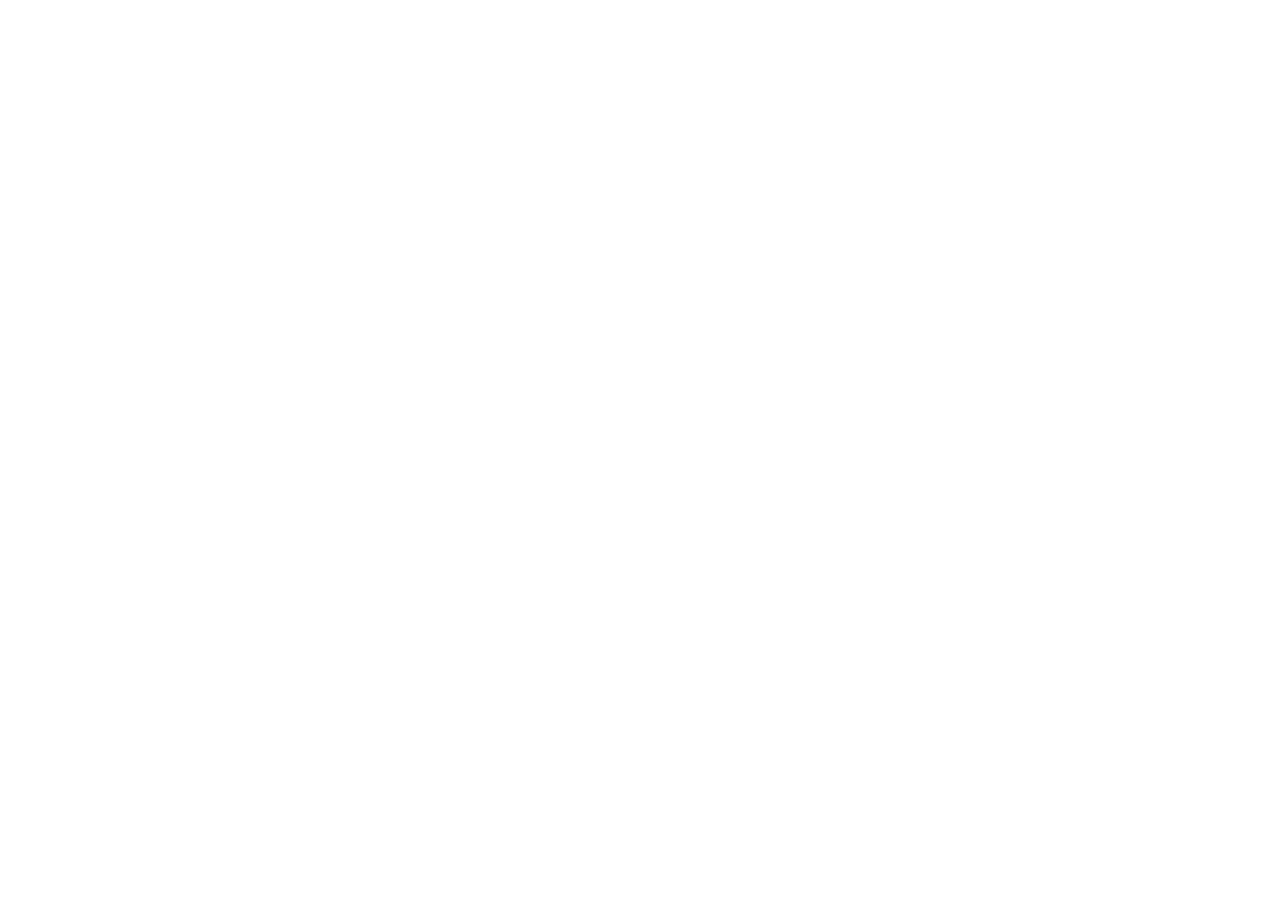
==== index.html @ 3ab38145 "Initial commit" ====
<!DOCTYPE html>
<html lang="en">
  <head>
    <meta charset="UTF-8" />
    <meta name="viewport" content="width=device-width,initial-scale=1.0" />
    <!-- STYLES -->
    <link href="style.css" rel="stylesheet" />

    <!-- Title -->
    <title>About Me</title>
  </head>

  <body></body>
</html>
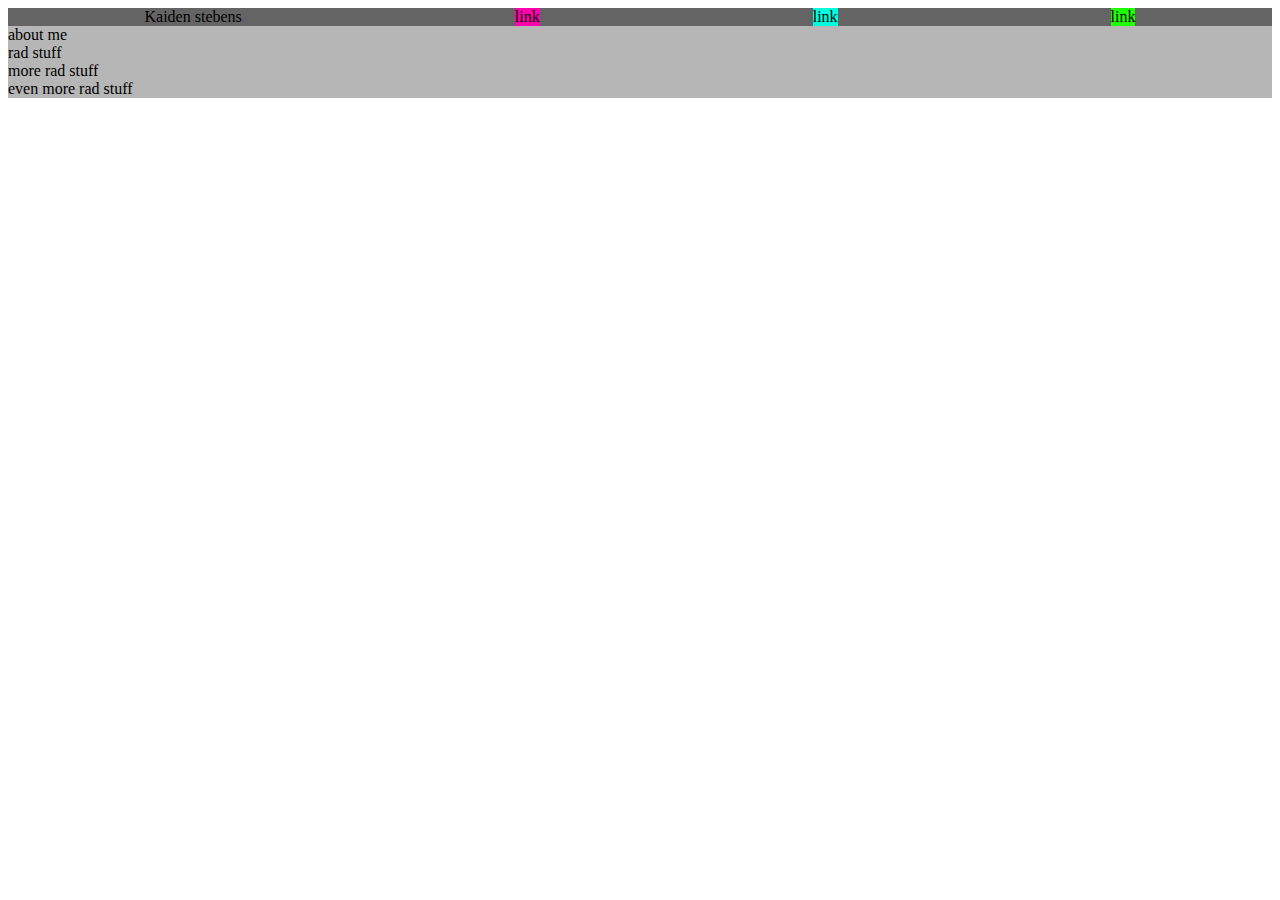
==== commit e1b8e8c0: "Frame thingy" ====
--- a/index.html
+++ b/index.html
@@ -10,5 +10,34 @@
     <title>About Me</title>
   </head>
 
-  <body></body>
+  <body>
+    <header class="header">
+      <div class="name">
+        Kaiden stebens
+      </div>
+      <div class="headerLinks" id="hLink1">
+        link
+      </div>
+      <div class="headerLinks" id="hLink2">
+        link
+      </div>
+      <div class="headerLinks" id="hLink3">
+        link
+      </div>
+    </header>
+    <main class="bodyBackground">
+      <div class="aboutMe, thing1">
+        about me
+      </div>
+      <div class="aboutMe, thing2">
+        rad stuff
+      </div>
+      <div class="aboutMe thing3">
+        more rad stuff
+      </div>
+      <div class="aboutMe, thing3">
+        even more rad stuff
+      </div>
+    </main>
+  </body>
 </html>
--- a/style.css
+++ b/style.css
@@ -0,0 +1,19 @@
+.header {
+background-color: rgb(100, 100, 100);
+display:flex;
+columns: auto auto auto auto;
+justify-content: space-around;
+}
+.bodyBackground{
+background-color: rgb(182, 182, 182);
+
+}
+#hLink1{
+background-color:rgb(255, 0, 170);
+}
+#hLink2{
+background-color: rgb(0, 255, 221);
+}
+#hLink3{
+background-color:rgb(30, 255, 0);
+}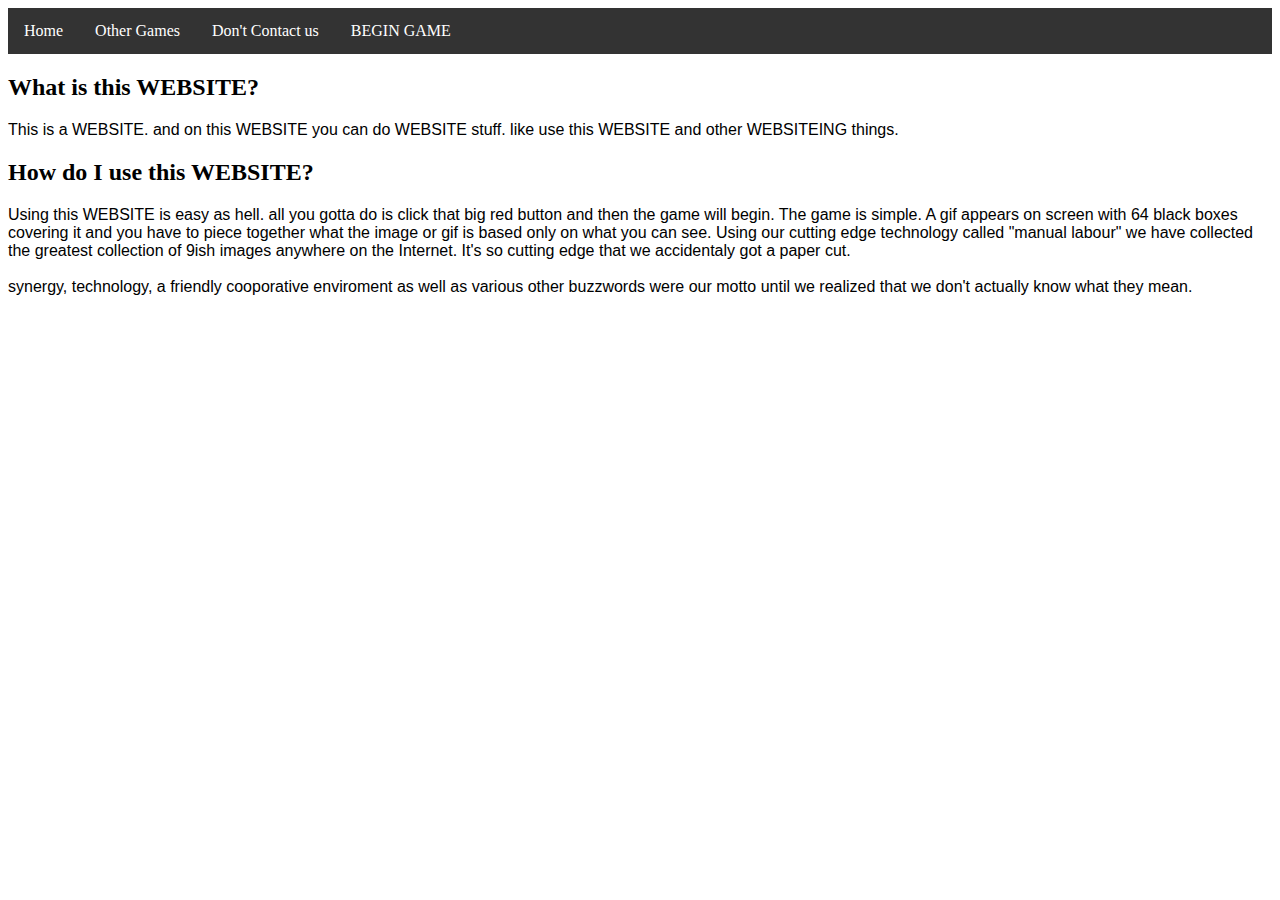
==== commit d73fcaf3: "Add files via upload" ====
--- a/index.html
+++ b/index.html
@@ -1,43 +1,106 @@
-<!DOCTYPE html>
-<html lang="en">
-  <head>
-    <meta charset="UTF-8" />
-    <meta name="viewport" content="width=device-width,initial-scale=1.0" />
-    <!-- STYLES -->
-    <link href="style.css" rel="stylesheet" />
-
-    <!-- Title -->
-    <title>About Me</title>
-  </head>
-
-  <body>
-    <header class="header">
-      <div class="name">
-        Kaiden stebens
-      </div>
-      <div class="headerLinks" id="hLink1">
-        link
-      </div>
-      <div class="headerLinks" id="hLink2">
-        link
-      </div>
-      <div class="headerLinks" id="hLink3">
-        link
-      </div>
-    </header>
-    <main class="bodyBackground">
-      <div class="aboutMe, thing1">
-        about me
-      </div>
-      <div class="aboutMe, thing2">
-        rad stuff
-      </div>
-      <div class="aboutMe thing3">
-        more rad stuff
-      </div>
-      <div class="aboutMe, thing3">
-        even more rad stuff
-      </div>
-    </main>
-  </body>
-</html>
+<!DOCTYPE html>
+<html lang="en">
+  <head>
+    <meta charset="UTF-8" />
+    <meta name="viewport" content="width=device-width,initial-scale=1.0" />
+    <!-- STYLES -->
+    <link href="style.css" rel="stylesheet" />
+    <!-- Title -->
+    <title>BADASS WEBSITE</title>
+  </head>
+  <header class="heading">
+    <ul class="navBar">
+      <li><a href="file:///H:/Documents/GitHub/personal-digital-portfolio-Kaiden-Stevens/index.html">Home</a></li>
+      <li><a href="https://orteil.dashnet.org/cookieclicker/">Other Games</a></li>
+      <li><a href = "file:///H:/Documents/GitHub/personal-digital-portfolio-Kaiden-Stevens/Don't%20contact%20us.html">Don't Contact us</a></li>
+      <li><a onclick="gameTime()">BEGIN GAME</a></li>
+    </ul>
+
+    <h2>What is this WEBSITE?</h2>
+    <p>This is a WEBSITE. and on this WEBSITE you can do WEBSITE stuff. like use this WEBSITE and other WEBSITEING things.</p>
+    <h2>How do I use this WEBSITE?</h2>
+    <p>Using this WEBSITE is easy as hell. all you gotta do is click that big red button and then the game will begin.
+
+      The game is simple. A gif appears on screen with 64 black boxes covering it and you have to piece together what the image or gif is based only on what you can see. Using our cutting edge technology called "manual labour" we have collected the greatest collection of 9ish images anywhere on the Internet. It's so cutting edge that we accidentaly got a paper cut.
+      <br> <br>
+       synergy, technology, a friendly cooporative enviroment as well as various other buzzwords were our motto until we realized that we don't actually know what they mean.
+    </p>
+  </header>
+  <div class="body">
+   <div class="picture">
+       <div class="tile tile1"></div>
+       <div class="tile tile2"></div>
+       <div class="tile tile3"></div>
+       <div class="tile tile4"></div>
+       <div class="tile tile5"></div>
+       <div class="tile tile6"></div>
+       <div class="tile tile7"></div>
+       <div class="tile tile8"></div>
+       <div class="tile tile9"></div>
+       <div class="tile tile10"></div>
+       <div class="tile tile11"></div>
+       <div class="tile tile12"></div>
+       <div class="tile tile13"></div>
+       <div class="tile tile14"></div>
+       <div class="tile tile15"></div>
+       <div class="tile tile16"></div>
+       <div class="tile tile17"></div>
+       <div class="tile tile18"></div>
+       <div class="tile tile19"></div>
+       <div class="tile tile20"></div>
+       <div class="tile tile21"></div>
+       <div class="tile tile22"></div>
+       <div class="tile tile23"></div>
+       <div class="tile tile24"></div>
+       <div class="tile tile25"></div>
+       <div class="tile tile26"></div>
+       <div class="tile tile27"></div>
+       <div class="tile tile28"></div>
+       <div class="tile tile29"></div>
+       <div class="tile tile30"></div>
+       <div class="tile tile31"></div>
+       <div class="tile tile32"></div>
+       <div class="tile tile33"></div>
+       <div class="tile tile34"></div>
+       <div class="tile tile35"></div>
+       <div class="tile tile36"></div>
+       <div class="tile tile37"></div>
+       <div class="tile tile38"></div>
+       <div class="tile tile39"></div>
+       <div class="tile tile40"></div>
+       <div class="tile tile41"></div>
+       <div class="tile tile42"></div>
+       <div class="tile tile43"></div>
+       <div class="tile tile44"></div>
+       <div class="tile tile45"></div>
+       <div class="tile tile46"></div>
+       <div class="tile tile47"></div>
+       <div class="tile tile48"></div>
+       <div class="tile tile49"></div>
+       <div class="tile tile50"></div>
+       <div class="tile tile51"></div>
+       <div class="tile tile52"></div>
+       <div class="tile tile53"></div>
+       <div class="tile tile54"></div>
+       <div class="tile tile55"></div>
+       <div class="tile tile56"></div>
+       <div class="tile tile57"></div>
+       <div class="tile tile58"></div>
+       <div class="tile tile59"></div>
+       <div class="tile tile60"></div>
+       <div class="tile tile61"></div>
+       <div class="tile tile62"></div>
+       <div class="tile tile63"></div>
+       <div class="tile tile64"></div>
+
+
+       
+
+   </div>
+   <br>
+   <input type="text" class="guessing">  <button class="guess" onclick="guess()">Guess</button> <button type="reset" class="newImg" onclick="newImg()">Different Image!</button>
+   <br><br>
+   <p>Score: <span class="score">20</span>     Highscore: <span class="highScore">0</span>   </p>
+   <script src="script.js"></script>
+  </div>
+</html>--- a/style.css
+++ b/style.css
@@ -1,19 +1,58 @@
-.header {
-background-color: rgb(100, 100, 100);
-display:flex;
-columns: auto auto auto auto;
-justify-content: space-around;
-}
-.bodyBackground{
-background-color: rgb(182, 182, 182);
-
-}
-#hLink1{
-background-color:rgb(255, 0, 170);
-}
-#hLink2{
-background-color: rgb(0, 255, 221);
-}
-#hLink3{
-background-color:rgb(30, 255, 0);
+.picture {
+height: 720px;
+width: 1280px;
+grid-template-columns: 1fr 1fr 1fr 1fr 1fr 1fr 1fr 1fr;
+background-image: url("saul-goodman-better-call-saul.gif");
+display:grid;
+background-size: cover;
+}
+.body{
+  display: none;
+}
+.heading{
+  display: block;
+}
+.h1{
+  text-align: center;
+}
+.tile{
+    background-color: grey;
+    border: 1px solid black;
+}
+.newImg{
+  display: none;
+}
+.guessing{
+    font-size: 24;
+  }
+.bodyBackground{
+background-color: rgb(182, 182, 182);
+
+}
+ul {
+  list-style-type: none;
+  margin: 0;
+  padding: 0;
+  overflow: hidden;
+  background-color: #333;
+}
+
+li {
+  float: left;
+}
+
+li a {
+  display: block;
+  color: white;
+  text-align: center;
+  padding: 14px 16px;
+  text-decoration: none;
+}
+
+/* Change the link color to #111 (black) on hover */
+li a:hover {
+  background-color: #111;
+}
+p {
+  font-family: Arial, Helvetica, sans-serif;
 }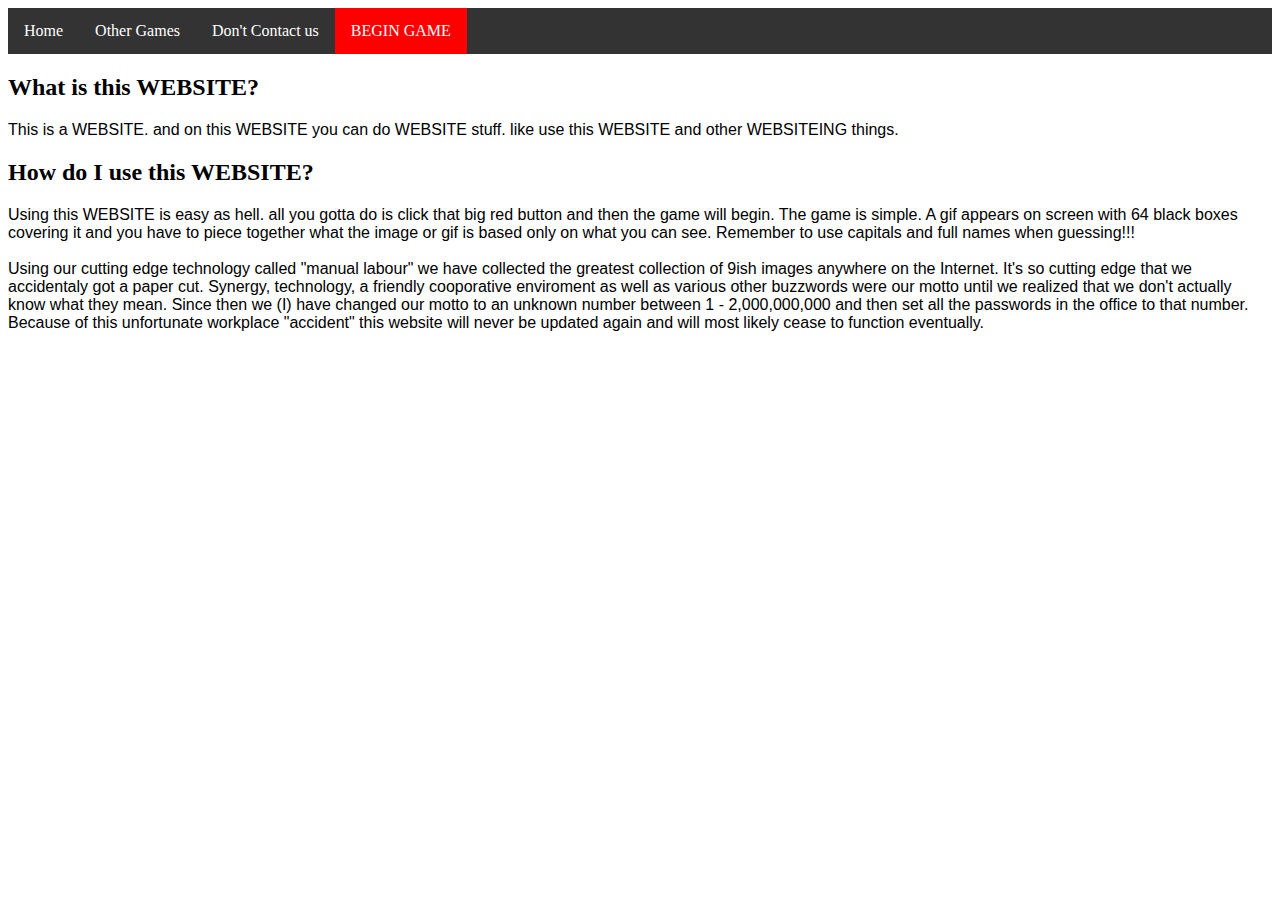
==== commit 8237b2d6: "did some stuff" ====
--- a/index.html
+++ b/index.html
@@ -1,106 +1,111 @@
-<!DOCTYPE html>
-<html lang="en">
-  <head>
-    <meta charset="UTF-8" />
-    <meta name="viewport" content="width=device-width,initial-scale=1.0" />
-    <!-- STYLES -->
-    <link href="style.css" rel="stylesheet" />
-    <!-- Title -->
-    <title>BADASS WEBSITE</title>
-  </head>
-  <header class="heading">
-    <ul class="navBar">
-      <li><a href="file:///H:/Documents/GitHub/personal-digital-portfolio-Kaiden-Stevens/index.html">Home</a></li>
-      <li><a href="https://orteil.dashnet.org/cookieclicker/">Other Games</a></li>
-      <li><a href = "file:///H:/Documents/GitHub/personal-digital-portfolio-Kaiden-Stevens/Don't%20contact%20us.html">Don't Contact us</a></li>
-      <li><a onclick="gameTime()">BEGIN GAME</a></li>
-    </ul>
-
-    <h2>What is this WEBSITE?</h2>
-    <p>This is a WEBSITE. and on this WEBSITE you can do WEBSITE stuff. like use this WEBSITE and other WEBSITEING things.</p>
-    <h2>How do I use this WEBSITE?</h2>
-    <p>Using this WEBSITE is easy as hell. all you gotta do is click that big red button and then the game will begin.
-
-      The game is simple. A gif appears on screen with 64 black boxes covering it and you have to piece together what the image or gif is based only on what you can see. Using our cutting edge technology called "manual labour" we have collected the greatest collection of 9ish images anywhere on the Internet. It's so cutting edge that we accidentaly got a paper cut.
-      <br> <br>
-       synergy, technology, a friendly cooporative enviroment as well as various other buzzwords were our motto until we realized that we don't actually know what they mean.
-    </p>
-  </header>
-  <div class="body">
-   <div class="picture">
-       <div class="tile tile1"></div>
-       <div class="tile tile2"></div>
-       <div class="tile tile3"></div>
-       <div class="tile tile4"></div>
-       <div class="tile tile5"></div>
-       <div class="tile tile6"></div>
-       <div class="tile tile7"></div>
-       <div class="tile tile8"></div>
-       <div class="tile tile9"></div>
-       <div class="tile tile10"></div>
-       <div class="tile tile11"></div>
-       <div class="tile tile12"></div>
-       <div class="tile tile13"></div>
-       <div class="tile tile14"></div>
-       <div class="tile tile15"></div>
-       <div class="tile tile16"></div>
-       <div class="tile tile17"></div>
-       <div class="tile tile18"></div>
-       <div class="tile tile19"></div>
-       <div class="tile tile20"></div>
-       <div class="tile tile21"></div>
-       <div class="tile tile22"></div>
-       <div class="tile tile23"></div>
-       <div class="tile tile24"></div>
-       <div class="tile tile25"></div>
-       <div class="tile tile26"></div>
-       <div class="tile tile27"></div>
-       <div class="tile tile28"></div>
-       <div class="tile tile29"></div>
-       <div class="tile tile30"></div>
-       <div class="tile tile31"></div>
-       <div class="tile tile32"></div>
-       <div class="tile tile33"></div>
-       <div class="tile tile34"></div>
-       <div class="tile tile35"></div>
-       <div class="tile tile36"></div>
-       <div class="tile tile37"></div>
-       <div class="tile tile38"></div>
-       <div class="tile tile39"></div>
-       <div class="tile tile40"></div>
-       <div class="tile tile41"></div>
-       <div class="tile tile42"></div>
-       <div class="tile tile43"></div>
-       <div class="tile tile44"></div>
-       <div class="tile tile45"></div>
-       <div class="tile tile46"></div>
-       <div class="tile tile47"></div>
-       <div class="tile tile48"></div>
-       <div class="tile tile49"></div>
-       <div class="tile tile50"></div>
-       <div class="tile tile51"></div>
-       <div class="tile tile52"></div>
-       <div class="tile tile53"></div>
-       <div class="tile tile54"></div>
-       <div class="tile tile55"></div>
-       <div class="tile tile56"></div>
-       <div class="tile tile57"></div>
-       <div class="tile tile58"></div>
-       <div class="tile tile59"></div>
-       <div class="tile tile60"></div>
-       <div class="tile tile61"></div>
-       <div class="tile tile62"></div>
-       <div class="tile tile63"></div>
-       <div class="tile tile64"></div>
-
-
-       
-
-   </div>
-   <br>
-   <input type="text" class="guessing">  <button class="guess" onclick="guess()">Guess</button> <button type="reset" class="newImg" onclick="newImg()">Different Image!</button>
-   <br><br>
-   <p>Score: <span class="score">20</span>     Highscore: <span class="highScore">0</span>   </p>
-   <script src="script.js"></script>
-  </div>
+<!DOCTYPE html>
+<html lang="en">
+  <head>
+    <meta charset="UTF-8" />
+    <meta name="viewport" content="width=device-width,initial-scale=1.0" />
+    <!-- STYLES -->
+    <link href="style.css" rel="stylesheet" />
+    <!-- Title -->
+    <title>BADASS WEBSITE</title>
+  </head>
+  <header class="heading">
+    <ul class="navBar">
+      <li><a href="file:///H:/Documents/GitHub/personal-digital-portfolio-Kaiden-Stevens/index.html">Home</a></li>
+      <li><a href="https://orteil.dashnet.org/cookieclicker/">Other Games</a></li>
+      <li><a href = "file:///H:/Documents/GitHub/personal-digital-portfolio-Kaiden-Stevens/Don't%20contact%20us.html">Don't Contact us</a></li>
+      <li><a id="GAMETIME" onclick="gameTime()">BEGIN GAME</a></li>
+    </ul>
+    <h2>What is this WEBSITE?</h2>
+    <p>This is a WEBSITE. and on this WEBSITE you can do WEBSITE stuff. like use this WEBSITE and other WEBSITEING things.</p>
+    <h2>How do I use this WEBSITE?</h2>
+    <p>Using this WEBSITE is easy as hell. all you gotta do is click that big red button and then the game will begin.
+
+      The game is simple. A gif appears on screen with 64 black boxes covering it and you have to piece together what the image or gif is based only on what you can see. Remember to use capitals and full names when guessing!!!
+      <br> <br>
+      Using our cutting edge technology called "manual labour" we have collected the greatest collection of 9ish images anywhere on the Internet. It's so cutting edge that we accidentaly got a paper cut. Synergy, technology, a friendly cooporative enviroment as well as various other buzzwords were our motto until we realized that we don't actually know what they mean. Since then we (I) have changed our motto to an unknown number between 1 - 2,000,000,000 and then set all the passwords in the office to that number. Because of this unfortunate workplace "accident" this website will never be updated again and will most likely cease to function eventually.
+      <br> <br>
+      
+    </p>
+  </header>
+  <div class="body">
+   <div class="picture">
+       <div class="tile tile1"></div>
+       <div class="tile tile2"></div>
+       <div class="tile tile3"></div>
+       <div class="tile tile4"></div>
+       <div class="tile tile5"></div>
+       <div class="tile tile6"></div>
+       <div class="tile tile7"></div>
+       <div class="tile tile8"></div>
+       <div class="tile tile9"></div>
+       <div class="tile tile10"></div>
+       <div class="tile tile11"></div>
+       <div class="tile tile12"></div>
+       <div class="tile tile13"></div>
+       <div class="tile tile14"></div>
+       <div class="tile tile15"></div>
+       <div class="tile tile16"></div>
+       <div class="tile tile17"></div>
+       <div class="tile tile18"></div>
+       <div class="tile tile19"></div>
+       <div class="tile tile20"></div>
+       <div class="tile tile21"></div>
+       <div class="tile tile22"></div>
+       <div class="tile tile23"></div>
+       <div class="tile tile24"></div>
+       <div class="tile tile25"></div>
+       <div class="tile tile26"></div>
+       <div class="tile tile27"></div>
+       <div class="tile tile28"></div>
+       <div class="tile tile29"></div>
+       <div class="tile tile30"></div>
+       <div class="tile tile31"></div>
+       <div class="tile tile32"></div>
+       <div class="tile tile33"></div>
+       <div class="tile tile34"></div>
+       <div class="tile tile35"></div>
+       <div class="tile tile36"></div>
+       <div class="tile tile37"></div>
+       <div class="tile tile38"></div>
+       <div class="tile tile39"></div>
+       <div class="tile tile40"></div>
+       <div class="tile tile41"></div>
+       <div class="tile tile42"></div>
+       <div class="tile tile43"></div>
+       <div class="tile tile44"></div>
+       <div class="tile tile45"></div>
+       <div class="tile tile46"></div>
+       <div class="tile tile47"></div>
+       <div class="tile tile48"></div>
+       <div class="tile tile49"></div>
+       <div class="tile tile50"></div>
+       <div class="tile tile51"></div>
+       <div class="tile tile52"></div>
+       <div class="tile tile53"></div>
+       <div class="tile tile54"></div>
+       <div class="tile tile55"></div>
+       <div class="tile tile56"></div>
+       <div class="tile tile57"></div>
+       <div class="tile tile58"></div>
+       <div class="tile tile59"></div>
+       <div class="tile tile60"></div>
+       <div class="tile tile61"></div>
+       <div class="tile tile62"></div>
+       <div class="tile tile63"></div>
+       <div class="tile tile64"></div>
+
+
+       
+
+   </div>
+   <br>
+   <input type="text" class="guessing">  <button class="guess" onclick="guess()">Guess</button> <button type="reset" class="newImg" onclick="newImg()">Different Image!</button>
+   <br><br>
+   <p>Score: <span class="score">20</span>     Highscore: <span class="highScore">0</span>   </p>
+   <footer>
+    <p>Created by
+    <a href="mailto:KaidenStevens05@gmail.com">KaidenStevens05@gmail.com</a></p>
+  </footer>
+   <script src="script.js"></script>
+  </div>
 </html>--- a/style.css
+++ b/style.css
@@ -1,58 +1,73 @@
-.picture {
-height: 720px;
-width: 1280px;
-grid-template-columns: 1fr 1fr 1fr 1fr 1fr 1fr 1fr 1fr;
-background-image: url("saul-goodman-better-call-saul.gif");
-display:grid;
-background-size: cover;
-}
-.body{
-  display: none;
-}
-.heading{
-  display: block;
-}
-.h1{
-  text-align: center;
-}
-.tile{
-    background-color: grey;
-    border: 1px solid black;
-}
-.newImg{
-  display: none;
-}
-.guessing{
-    font-size: 24;
-  }
-.bodyBackground{
-background-color: rgb(182, 182, 182);
-
-}
-ul {
-  list-style-type: none;
-  margin: 0;
-  padding: 0;
-  overflow: hidden;
-  background-color: #333;
-}
-
-li {
-  float: left;
-}
-
-li a {
-  display: block;
-  color: white;
-  text-align: center;
-  padding: 14px 16px;
-  text-decoration: none;
-}
-
-/* Change the link color to #111 (black) on hover */
-li a:hover {
-  background-color: #111;
-}
-p {
-  font-family: Arial, Helvetica, sans-serif;
+.picture {
+height: 720px;
+width: 1280px;
+grid-template-columns: 1fr 1fr 1fr 1fr 1fr 1fr 1fr 1fr;
+background-image: url("saul-goodman-better-call-saul.gif");
+display:grid;
+background-size: cover;
+}
+.body{
+  display: none;
+}
+.heading{
+  display: block;
+}
+.h1{
+  text-align: center;
+}
+.tile{
+    background-color: grey;
+    border: 1px solid black;
+}
+.newImg{
+  display: none;
+}
+.guessing{
+    font-size: 24;
+  }
+.bodyBackground{
+background-color: rgb(182, 182, 182);
+
+}
+ul {
+  list-style-type: none;
+  margin: 0;
+  padding: 0;
+  overflow: hidden;
+  background-color: #333;
+}
+
+li {
+  float: left;
+}
+
+li a {
+  display: block;
+  color: white;
+  text-align: center;
+  padding: 14px 16px;
+  text-decoration: none;
+}
+
+/* Change the link color to #111 (black) on hover */
+li a:hover {
+  background-color: #111;
+}
+p {
+  font-family: Arial, Helvetica, sans-serif;
+}
+#GAMETIME{
+  background-color: red;
+  text-align: right;
+  
+}
+#GAMETIME:hover{
+  background-color: rgb(128, 2, 2);
+  text-align: right;
+  
+}
+
+footer{
+  text-align: right;
+  
 }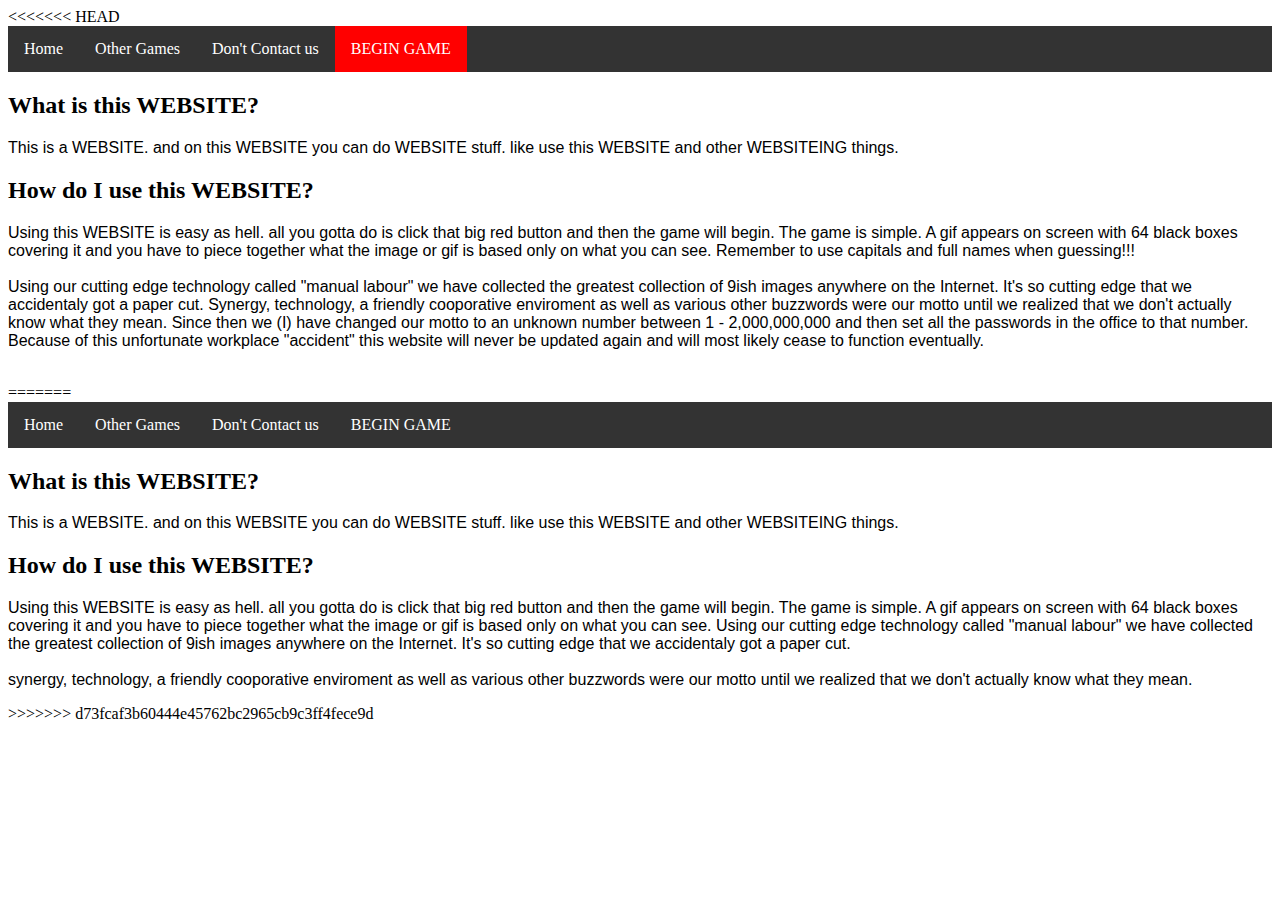
==== commit 25912d54: "Merge branch 'main' of https://github.com/CRHS-CMP621A/personal-digital-portfolio-Kaiden-Stevens" ====
--- a/index.html
+++ b/index.html
@@ -1,3 +1,4 @@
+<<<<<<< HEAD
 <!DOCTYPE html>
 <html lang="en">
   <head>
@@ -108,4 +109,111 @@
   </footer>
    <script src="script.js"></script>
   </div>
+=======
+<!DOCTYPE html>
+<html lang="en">
+  <head>
+    <meta charset="UTF-8" />
+    <meta name="viewport" content="width=device-width,initial-scale=1.0" />
+    <!-- STYLES -->
+    <link href="style.css" rel="stylesheet" />
+    <!-- Title -->
+    <title>BADASS WEBSITE</title>
+  </head>
+  <header class="heading">
+    <ul class="navBar">
+      <li><a href="file:///H:/Documents/GitHub/personal-digital-portfolio-Kaiden-Stevens/index.html">Home</a></li>
+      <li><a href="https://orteil.dashnet.org/cookieclicker/">Other Games</a></li>
+      <li><a href = "file:///H:/Documents/GitHub/personal-digital-portfolio-Kaiden-Stevens/Don't%20contact%20us.html">Don't Contact us</a></li>
+      <li><a onclick="gameTime()">BEGIN GAME</a></li>
+    </ul>
+
+    <h2>What is this WEBSITE?</h2>
+    <p>This is a WEBSITE. and on this WEBSITE you can do WEBSITE stuff. like use this WEBSITE and other WEBSITEING things.</p>
+    <h2>How do I use this WEBSITE?</h2>
+    <p>Using this WEBSITE is easy as hell. all you gotta do is click that big red button and then the game will begin.
+
+      The game is simple. A gif appears on screen with 64 black boxes covering it and you have to piece together what the image or gif is based only on what you can see. Using our cutting edge technology called "manual labour" we have collected the greatest collection of 9ish images anywhere on the Internet. It's so cutting edge that we accidentaly got a paper cut.
+      <br> <br>
+       synergy, technology, a friendly cooporative enviroment as well as various other buzzwords were our motto until we realized that we don't actually know what they mean.
+    </p>
+  </header>
+  <div class="body">
+   <div class="picture">
+       <div class="tile tile1"></div>
+       <div class="tile tile2"></div>
+       <div class="tile tile3"></div>
+       <div class="tile tile4"></div>
+       <div class="tile tile5"></div>
+       <div class="tile tile6"></div>
+       <div class="tile tile7"></div>
+       <div class="tile tile8"></div>
+       <div class="tile tile9"></div>
+       <div class="tile tile10"></div>
+       <div class="tile tile11"></div>
+       <div class="tile tile12"></div>
+       <div class="tile tile13"></div>
+       <div class="tile tile14"></div>
+       <div class="tile tile15"></div>
+       <div class="tile tile16"></div>
+       <div class="tile tile17"></div>
+       <div class="tile tile18"></div>
+       <div class="tile tile19"></div>
+       <div class="tile tile20"></div>
+       <div class="tile tile21"></div>
+       <div class="tile tile22"></div>
+       <div class="tile tile23"></div>
+       <div class="tile tile24"></div>
+       <div class="tile tile25"></div>
+       <div class="tile tile26"></div>
+       <div class="tile tile27"></div>
+       <div class="tile tile28"></div>
+       <div class="tile tile29"></div>
+       <div class="tile tile30"></div>
+       <div class="tile tile31"></div>
+       <div class="tile tile32"></div>
+       <div class="tile tile33"></div>
+       <div class="tile tile34"></div>
+       <div class="tile tile35"></div>
+       <div class="tile tile36"></div>
+       <div class="tile tile37"></div>
+       <div class="tile tile38"></div>
+       <div class="tile tile39"></div>
+       <div class="tile tile40"></div>
+       <div class="tile tile41"></div>
+       <div class="tile tile42"></div>
+       <div class="tile tile43"></div>
+       <div class="tile tile44"></div>
+       <div class="tile tile45"></div>
+       <div class="tile tile46"></div>
+       <div class="tile tile47"></div>
+       <div class="tile tile48"></div>
+       <div class="tile tile49"></div>
+       <div class="tile tile50"></div>
+       <div class="tile tile51"></div>
+       <div class="tile tile52"></div>
+       <div class="tile tile53"></div>
+       <div class="tile tile54"></div>
+       <div class="tile tile55"></div>
+       <div class="tile tile56"></div>
+       <div class="tile tile57"></div>
+       <div class="tile tile58"></div>
+       <div class="tile tile59"></div>
+       <div class="tile tile60"></div>
+       <div class="tile tile61"></div>
+       <div class="tile tile62"></div>
+       <div class="tile tile63"></div>
+       <div class="tile tile64"></div>
+
+
+       
+
+   </div>
+   <br>
+   <input type="text" class="guessing">  <button class="guess" onclick="guess()">Guess</button> <button type="reset" class="newImg" onclick="newImg()">Different Image!</button>
+   <br><br>
+   <p>Score: <span class="score">20</span>     Highscore: <span class="highScore">0</span>   </p>
+   <script src="script.js"></script>
+  </div>
+>>>>>>> d73fcaf3b60444e45762bc2965cb9c3ff4fece9d
 </html>--- a/style.css
+++ b/style.css
@@ -1,3 +1,4 @@
+<<<<<<< HEAD
 .picture {
 height: 720px;
 width: 1280px;
@@ -70,4 +71,63 @@
 footer{
   text-align: right;
   
+=======
+.picture {
+height: 720px;
+width: 1280px;
+grid-template-columns: 1fr 1fr 1fr 1fr 1fr 1fr 1fr 1fr;
+background-image: url("saul-goodman-better-call-saul.gif");
+display:grid;
+background-size: cover;
+}
+.body{
+  display: none;
+}
+.heading{
+  display: block;
+}
+.h1{
+  text-align: center;
+}
+.tile{
+    background-color: grey;
+    border: 1px solid black;
+}
+.newImg{
+  display: none;
+}
+.guessing{
+    font-size: 24;
+  }
+.bodyBackground{
+background-color: rgb(182, 182, 182);
+
+}
+ul {
+  list-style-type: none;
+  margin: 0;
+  padding: 0;
+  overflow: hidden;
+  background-color: #333;
+}
+
+li {
+  float: left;
+}
+
+li a {
+  display: block;
+  color: white;
+  text-align: center;
+  padding: 14px 16px;
+  text-decoration: none;
+}
+
+/* Change the link color to #111 (black) on hover */
+li a:hover {
+  background-color: #111;
+}
+p {
+  font-family: Arial, Helvetica, sans-serif;
+>>>>>>> d73fcaf3b60444e45762bc2965cb9c3ff4fece9d
 }--- a/style.css
+++ b/style.css
@@ -1,3 +1,4 @@
+<<<<<<< HEAD
 .picture {
 height: 720px;
 width: 1280px;
@@ -70,4 +71,63 @@
 footer{
   text-align: right;
   
+=======
+.picture {
+height: 720px;
+width: 1280px;
+grid-template-columns: 1fr 1fr 1fr 1fr 1fr 1fr 1fr 1fr;
+background-image: url("saul-goodman-better-call-saul.gif");
+display:grid;
+background-size: cover;
+}
+.body{
+  display: none;
+}
+.heading{
+  display: block;
+}
+.h1{
+  text-align: center;
+}
+.tile{
+    background-color: grey;
+    border: 1px solid black;
+}
+.newImg{
+  display: none;
+}
+.guessing{
+    font-size: 24;
+  }
+.bodyBackground{
+background-color: rgb(182, 182, 182);
+
+}
+ul {
+  list-style-type: none;
+  margin: 0;
+  padding: 0;
+  overflow: hidden;
+  background-color: #333;
+}
+
+li {
+  float: left;
+}
+
+li a {
+  display: block;
+  color: white;
+  text-align: center;
+  padding: 14px 16px;
+  text-decoration: none;
+}
+
+/* Change the link color to #111 (black) on hover */
+li a:hover {
+  background-color: #111;
+}
+p {
+  font-family: Arial, Helvetica, sans-serif;
+>>>>>>> d73fcaf3b60444e45762bc2965cb9c3ff4fece9d
 }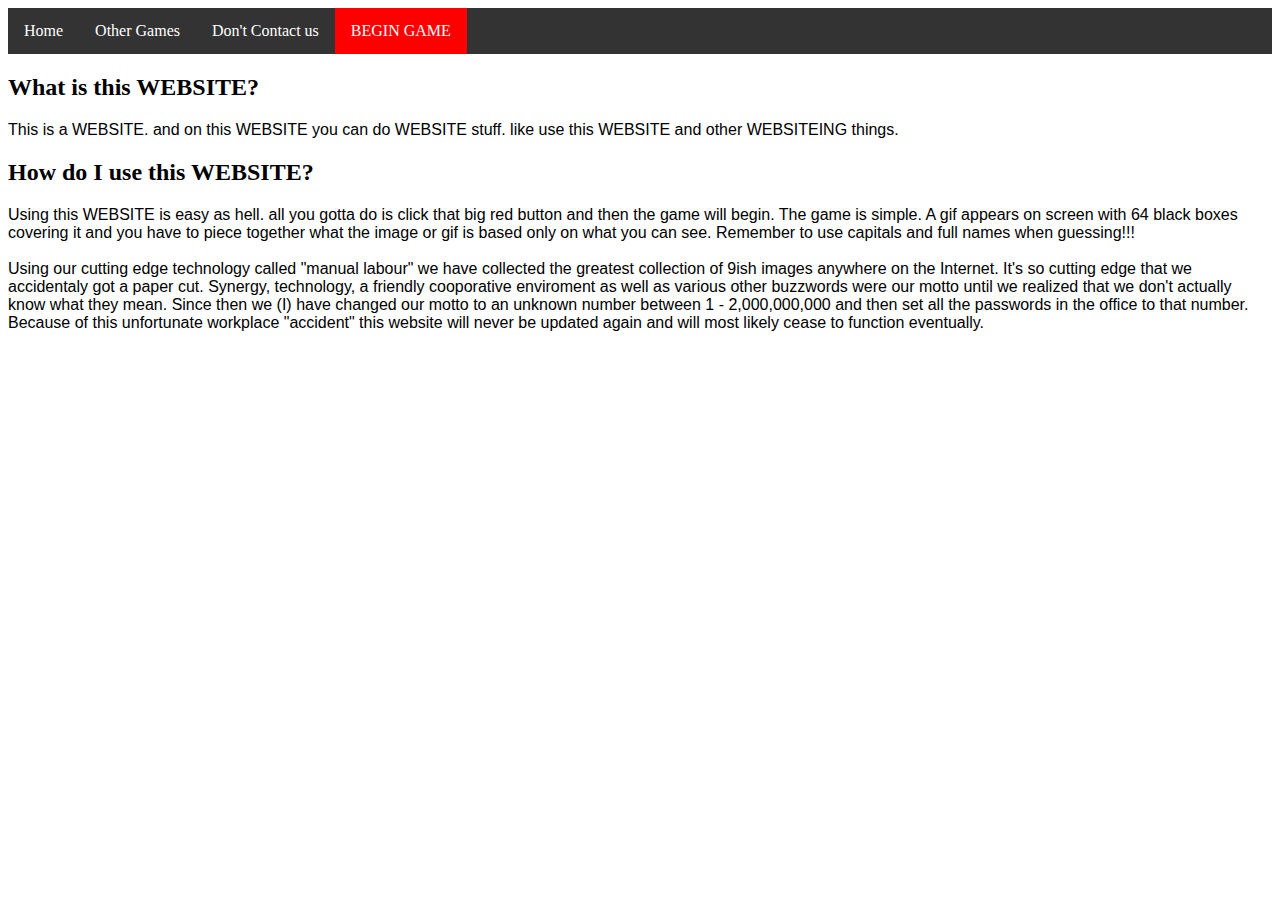
==== commit 9a0c186d: "Fixed error" ====
--- a/index.html
+++ b/index.html
@@ -1,4 +1,3 @@
-<<<<<<< HEAD
 <!DOCTYPE html>
 <html lang="en">
   <head>
@@ -109,111 +108,4 @@
   </footer>
    <script src="script.js"></script>
   </div>
-=======
-<!DOCTYPE html>
-<html lang="en">
-  <head>
-    <meta charset="UTF-8" />
-    <meta name="viewport" content="width=device-width,initial-scale=1.0" />
-    <!-- STYLES -->
-    <link href="style.css" rel="stylesheet" />
-    <!-- Title -->
-    <title>BADASS WEBSITE</title>
-  </head>
-  <header class="heading">
-    <ul class="navBar">
-      <li><a href="file:///H:/Documents/GitHub/personal-digital-portfolio-Kaiden-Stevens/index.html">Home</a></li>
-      <li><a href="https://orteil.dashnet.org/cookieclicker/">Other Games</a></li>
-      <li><a href = "file:///H:/Documents/GitHub/personal-digital-portfolio-Kaiden-Stevens/Don't%20contact%20us.html">Don't Contact us</a></li>
-      <li><a onclick="gameTime()">BEGIN GAME</a></li>
-    </ul>
-
-    <h2>What is this WEBSITE?</h2>
-    <p>This is a WEBSITE. and on this WEBSITE you can do WEBSITE stuff. like use this WEBSITE and other WEBSITEING things.</p>
-    <h2>How do I use this WEBSITE?</h2>
-    <p>Using this WEBSITE is easy as hell. all you gotta do is click that big red button and then the game will begin.
-
-      The game is simple. A gif appears on screen with 64 black boxes covering it and you have to piece together what the image or gif is based only on what you can see. Using our cutting edge technology called "manual labour" we have collected the greatest collection of 9ish images anywhere on the Internet. It's so cutting edge that we accidentaly got a paper cut.
-      <br> <br>
-       synergy, technology, a friendly cooporative enviroment as well as various other buzzwords were our motto until we realized that we don't actually know what they mean.
-    </p>
-  </header>
-  <div class="body">
-   <div class="picture">
-       <div class="tile tile1"></div>
-       <div class="tile tile2"></div>
-       <div class="tile tile3"></div>
-       <div class="tile tile4"></div>
-       <div class="tile tile5"></div>
-       <div class="tile tile6"></div>
-       <div class="tile tile7"></div>
-       <div class="tile tile8"></div>
-       <div class="tile tile9"></div>
-       <div class="tile tile10"></div>
-       <div class="tile tile11"></div>
-       <div class="tile tile12"></div>
-       <div class="tile tile13"></div>
-       <div class="tile tile14"></div>
-       <div class="tile tile15"></div>
-       <div class="tile tile16"></div>
-       <div class="tile tile17"></div>
-       <div class="tile tile18"></div>
-       <div class="tile tile19"></div>
-       <div class="tile tile20"></div>
-       <div class="tile tile21"></div>
-       <div class="tile tile22"></div>
-       <div class="tile tile23"></div>
-       <div class="tile tile24"></div>
-       <div class="tile tile25"></div>
-       <div class="tile tile26"></div>
-       <div class="tile tile27"></div>
-       <div class="tile tile28"></div>
-       <div class="tile tile29"></div>
-       <div class="tile tile30"></div>
-       <div class="tile tile31"></div>
-       <div class="tile tile32"></div>
-       <div class="tile tile33"></div>
-       <div class="tile tile34"></div>
-       <div class="tile tile35"></div>
-       <div class="tile tile36"></div>
-       <div class="tile tile37"></div>
-       <div class="tile tile38"></div>
-       <div class="tile tile39"></div>
-       <div class="tile tile40"></div>
-       <div class="tile tile41"></div>
-       <div class="tile tile42"></div>
-       <div class="tile tile43"></div>
-       <div class="tile tile44"></div>
-       <div class="tile tile45"></div>
-       <div class="tile tile46"></div>
-       <div class="tile tile47"></div>
-       <div class="tile tile48"></div>
-       <div class="tile tile49"></div>
-       <div class="tile tile50"></div>
-       <div class="tile tile51"></div>
-       <div class="tile tile52"></div>
-       <div class="tile tile53"></div>
-       <div class="tile tile54"></div>
-       <div class="tile tile55"></div>
-       <div class="tile tile56"></div>
-       <div class="tile tile57"></div>
-       <div class="tile tile58"></div>
-       <div class="tile tile59"></div>
-       <div class="tile tile60"></div>
-       <div class="tile tile61"></div>
-       <div class="tile tile62"></div>
-       <div class="tile tile63"></div>
-       <div class="tile tile64"></div>
-
-
-       
-
-   </div>
-   <br>
-   <input type="text" class="guessing">  <button class="guess" onclick="guess()">Guess</button> <button type="reset" class="newImg" onclick="newImg()">Different Image!</button>
-   <br><br>
-   <p>Score: <span class="score">20</span>     Highscore: <span class="highScore">0</span>   </p>
-   <script src="script.js"></script>
-  </div>
->>>>>>> d73fcaf3b60444e45762bc2965cb9c3ff4fece9d
 </html>--- a/style.css
+++ b/style.css
@@ -1,4 +1,3 @@
-<<<<<<< HEAD
 .picture {
 height: 720px;
 width: 1280px;
@@ -71,63 +70,4 @@
 footer{
   text-align: right;
   
-=======
-.picture {
-height: 720px;
-width: 1280px;
-grid-template-columns: 1fr 1fr 1fr 1fr 1fr 1fr 1fr 1fr;
-background-image: url("saul-goodman-better-call-saul.gif");
-display:grid;
-background-size: cover;
-}
-.body{
-  display: none;
-}
-.heading{
-  display: block;
-}
-.h1{
-  text-align: center;
-}
-.tile{
-    background-color: grey;
-    border: 1px solid black;
-}
-.newImg{
-  display: none;
-}
-.guessing{
-    font-size: 24;
-  }
-.bodyBackground{
-background-color: rgb(182, 182, 182);
-
-}
-ul {
-  list-style-type: none;
-  margin: 0;
-  padding: 0;
-  overflow: hidden;
-  background-color: #333;
-}
-
-li {
-  float: left;
-}
-
-li a {
-  display: block;
-  color: white;
-  text-align: center;
-  padding: 14px 16px;
-  text-decoration: none;
-}
-
-/* Change the link color to #111 (black) on hover */
-li a:hover {
-  background-color: #111;
-}
-p {
-  font-family: Arial, Helvetica, sans-serif;
->>>>>>> d73fcaf3b60444e45762bc2965cb9c3ff4fece9d
 }